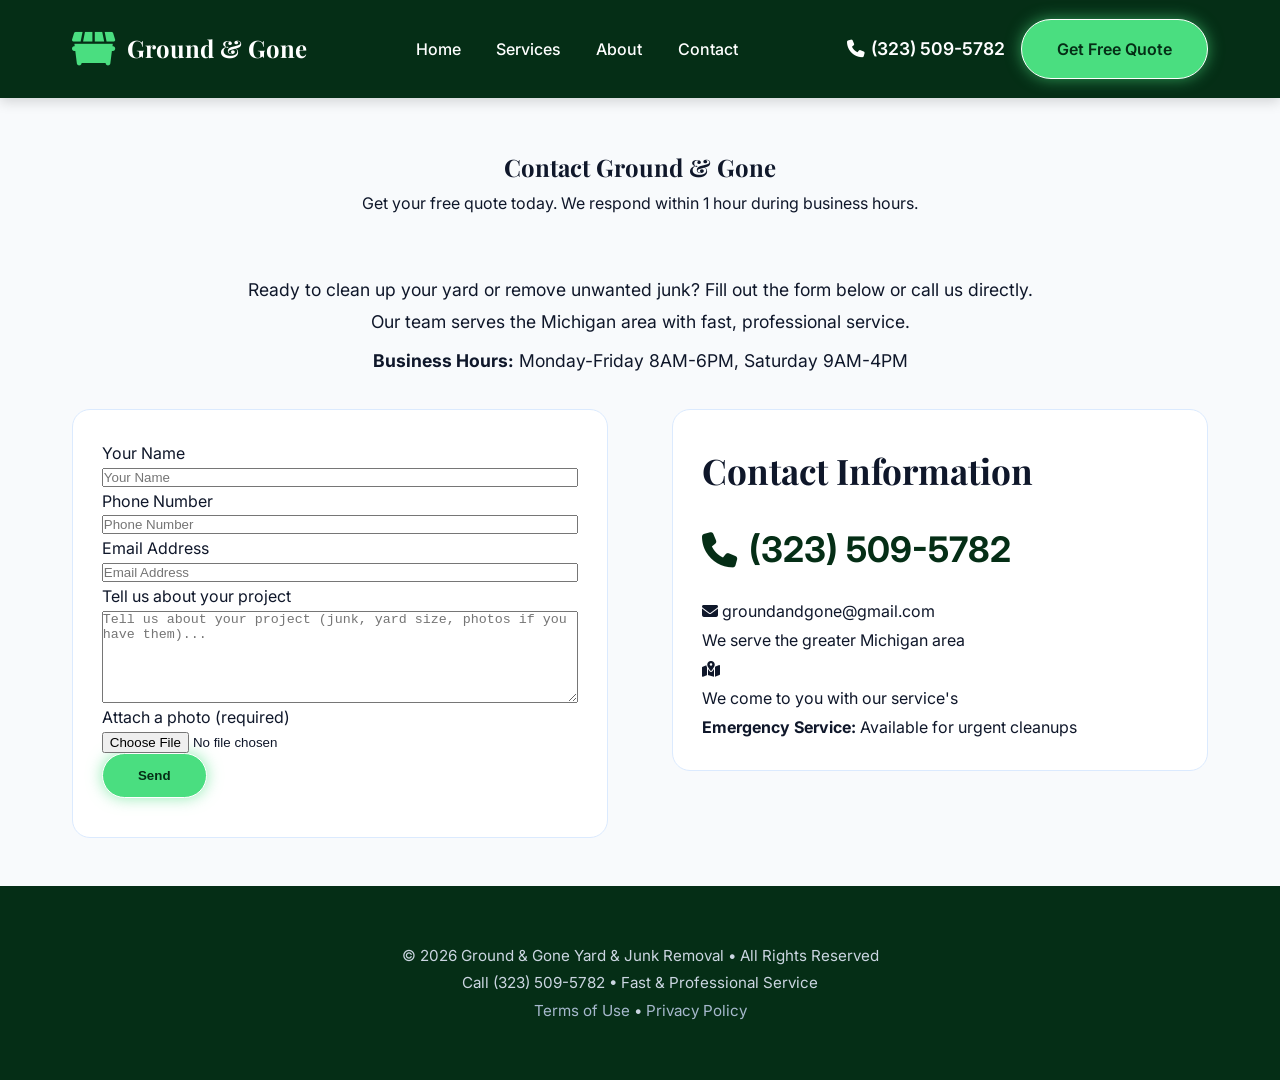
==== contact.html @ e6fae349 "Add contact, privacy, terms pages, and secure form handling Created contact for user inquiries and s" ====
<!DOCTYPE html>
<html lang="en">
<head>
    <meta charset="UTF-8">
    <meta name="viewport" content="width=device-width, initial-scale=1.0">
    <meta name="description" content="Contact Ground & Gone for yard cleanup and junk removal services. Get a free quote today.">
    <title>Ground & Gone | Contact Us</title>    <link rel="icon" href="assets/grounds-and-gone-logo2.png" type="image/png">
    <link rel="alternate icon" href="assets/website-logo.png" type="image/png">    <link rel="stylesheet" href="style.css">
    <link rel="stylesheet" href="https://cdnjs.cloudflare.com/ajax/libs/font-awesome/6.5.1/css/all.min.css">
    <link href="https://fonts.googleapis.com/css2?family=Inter:wght@400;500;600&amp;family=Playfair+Display:wght@700&amp;display=swap" rel="stylesheet">
    <script src="https://www.google.com/recaptcha/api.js" async defer></script>
</head>
<body>
    <a class="skip-link" href="#main-content">Skip to main content</a>
    <nav class="navbar" aria-label="Primary">
        <div class="nav-container">
            <div class="logo">
                <i class="fas fa-dumpster" aria-hidden="true"></i>
                <h1>Ground &amp; Gone</h1>
            </div>
            <ul class="nav-menu" role="menubar">
                <li role="none"><a role="menuitem" href="index.html">Home</a></li>
                <li role="none"><a role="menuitem" href="index.html#services">Services</a></li>
                <li role="none"><a role="menuitem" href="index.html#about">About</a></li>
                <li role="none"><a role="menuitem" href="#main-content">Contact</a></li>
            </ul>
            <div class="nav-contact">
                <a href="tel:3235095782" class="phone"><i class="fas fa-phone"></i> (323) 509-5782</a>
                <a href="#main-content" class="btn-primary">Get Free Quote</a>
            </div>
            <div class="hamburger">
                <i class="fas fa-bars"></i>
            </div>
        </div>
    </nav>

    <section id="main-content" class="contact-page">
        <div class="container">
            <div class="section-header">
                <h1>Contact Ground &amp; Gone</h1>
                <p>Get your free quote today. We respond within 1 hour during business hours.</p>
            </div>
            <div class="contact-intro">
                <p>Ready to clean up your yard or remove unwanted junk? Fill out the form below or call us directly. Our team serves the Michigan area with fast, professional service.</p>
                <p><strong>Business Hours:</strong> Monday-Friday 8AM-6PM, Saturday 9AM-4PM</p>
            </div>
            <div class="contact-content">
                <form id="contact-form" action="https://formspree.io/f/mreokvlj" method="POST" enctype="multipart/form-data" novalidate data-recaptcha="true">
                    <input type="text" name="_gotcha" style="display:none;">
                    <label for="name">Your Name</label>
                    <input name="name" id="name" type="text" placeholder="Your Name" required>

                    <label for="phone">Phone Number</label>
                    <input name="phone" id="phone" type="tel" placeholder="Phone Number" pattern="^[0-9\s\-\(\)+]{10,20}$" required title="Enter a valid phone number">

                    <label for="email">Email Address</label>
                    <input name="email" id="email" type="email" placeholder="Email Address" required>

                    <label for="details">Tell us about your project</label>
                    <textarea name="message" id="details" placeholder="Tell us about your project (junk, yard size, photos if you have them)..." rows="6"></textarea>

                    <label for="photo">Attach a photo (required)</label>
                    <input type="file" name="photo" id="photo" accept="image/jpeg,image/png,image/gif,image/webp" required>

                    <div class="g-recaptcha" data-sitekey="6LfZWqosAAAAADgUbASi_qxJi1qk0Qb4I_Vs6cfK"></div>

                    <button type="submit" class="btn-primary large">Send</button>
                </form>
                <div class="contact-info">
                    <h2>Contact Information</h2>
                    <a href="tel:3235095782" class="big-phone"><i class="fas fa-phone"></i> (323) 509-5782</a>
                    <p><i class="fas fa-envelope"></i> groundandgone@gmail.com</p>
                    <p>We serve the greater Michigan area</p>
                    <div class="map-placeholder">
                        <i class="fas fa-map-marked-alt"></i>
                        <p>We come to you with our service's</p>
                    </div>                    <p><strong>Emergency Service:</strong> Available for urgent cleanups</p>                </div>
            </div>
        </div>
    </section>

    <footer>
        <div class="container">
            <p>&copy; 2026 Ground &amp; Gone Yard &amp; Junk Removal • All Rights Reserved</p>
            <p>Call (323) 509-5782 • Fast &amp; Professional Service</p>
            <p><a href="terms.html">Terms of Use</a> • <a href="privacy.html">Privacy Policy</a></p>
        </div>
    </footer>

    <script>
        const hamburger = document.querySelector('.hamburger');
        const navMenu = document.querySelector('.nav-menu');
        hamburger.addEventListener('click', () => {
            navMenu.classList.toggle('active');
            hamburger.querySelector('i').classList.toggle('fa-times');
            hamburger.querySelector('i').classList.toggle('fa-bars');
        });

        const form = document.getElementById('contact-form');
        const feedback = document.createElement('p');
        feedback.className = 'form-feedback';
        form.appendChild(feedback);

        form.addEventListener('submit', function(e) {
            const name = this.querySelector('#name').value.trim();
            const phone = this.querySelector('#phone').value.trim();
            const email = this.querySelector('#email').value.trim();
            const photo = this.querySelector('#photo').files[0];
            const phoneRegex = /^[0-9\s\-\(\)+]{10,20}$/;
            const emailRegex = /^[^\s@]+@[^\s@]+\.[^\s@]+$/;

            if (!name) {
                e.preventDefault();
                feedback.textContent = 'Please enter your name.';
                feedback.style.color = '#dc2626';
                return;
            }

            if (!phone || !phoneRegex.test(phone)) {
                e.preventDefault();
                feedback.textContent = 'Please enter a valid phone number (10-20 characters).';
                feedback.style.color = '#dc2626';
                return;
            }

            if (!email || !emailRegex.test(email)) {
                e.preventDefault();
                feedback.textContent = 'Please enter a valid email address.';
                feedback.style.color = '#dc2626';
                return;
            }

            if (!photo) {
                e.preventDefault();
                feedback.textContent = 'Please attach an image file.';
                feedback.style.color = '#dc2626';
                return;
            }

            const allowedMime = ['image/jpeg', 'image/png', 'image/gif', 'image/webp'];
            if (!allowedMime.includes(photo.type)) {
                e.preventDefault();
                feedback.textContent = 'Please upload a valid image file (jpg, png, gif, webp).';
                feedback.style.color = '#dc2626';
                return;
            }

            if (photo.size > 5 * 1024 * 1024) {
                e.preventDefault();
                feedback.textContent = 'Image size must be 5MB or less.';
                feedback.style.color = '#dc2626';
                return;
            }

            feedback.textContent = 'Sending request…';
            feedback.style.color = '#16a34a';
        });

        const params = new URLSearchParams(window.location.search);
        if (params.get('status') === 'success') {
            feedback.textContent = 'Request sent successfully! We will call you within 1 hour.';
            feedback.style.color = '#16a34a';
            form.reset();
        } else if (params.get('status') === 'error') {
            feedback.textContent = 'Something went wrong. Please try again or call (323) 509-5782.';
            feedback.style.color = '#dc2626';
        }
    </script>
</body>
</html>
---- style.css ----
:root {
    --brand-dark: #052e16;
    --brand-green: #4ade80;
    --brand-light: #f8fafc;
    --text: #0f172a;
    --muted: #64748b;
    --card: #ffffff;
    --radius: 18px;
    scroll-behavior: smooth;
}

* {
    margin: 0;
    padding: 0;
    box-sizing: border-box;
}

html {
    font-size: 16px;
}

body {
    font-family: 'Inter', system-ui, sans-serif;
    color: var(--text);
    background: #eff6ff;
    line-height: 1.8;
}

h1, h2, h3 {
    font-family: 'Playfair Display', serif;
}

a {
    color: inherit;
}

a:focus-visible,
button:focus-visible,
input:focus-visible,
textarea:focus-visible {
    outline: 3px solid #22c55e;
    outline-offset: 2px;
}

.skip-link {
    position: absolute;
    top: -100px;
    left: 12px;
    background: #ffffff;
    color: #052e16;
    border: 1px solid var(--brand-dark);
    padding: 0.5rem .75rem;
    z-index: 999;
    transition: top 0.25s ease;
}

.skip-link:focus {
    top: 12px;
}


.navbar {
    background: #052e16;
    color: white;
    padding: 1.2rem 0;
    position: sticky;
    top: 0;
    z-index: 100;
    box-shadow: 0 4px 12px rgba(0, 0, 0, 0.15);
}

.nav-container {
    max-width: 1200px;
    margin: 0 auto;
    padding: 0 2rem;
    display: flex;
    align-items: center;
    justify-content: space-between;
}

.logo {
    display: flex;
    align-items: center;
    gap: 12px;
}

.logo i {
    font-size: 2.4rem;
    color: #4ade80;
}

.logo h2 {
    color: #4ade80;
    font-size: 2.1rem;
    font-weight: 700;
    letter-spacing: -1px;
}

.nav-menu {
    display: flex;
    list-style: none;
    gap: 2.2rem;
}

.nav-menu a {
    color: white;
    text-decoration: none;
    font-weight: 500;
    transition: color 0.3s;
}

.nav-menu a:hover {
    color: #4ade80;
}

.nav-contact {
    display: flex;
    align-items: center;
    gap: 1rem;
}

.hamburger {
    display: none;
    color: #ffffff;
    background: rgba(255,255,255,0.08);
    border-radius: 50px;
    padding: 0.7rem;
    cursor: pointer;
}

.hamburger i {
    font-size: 1.25rem;
}

.phone {
    color: white;
    text-decoration: none;
    font-weight: 600;
    display: flex;
    align-items: center;
    gap: 6px;
    font-size: 1.1rem;
}

.btn-primary {
    background: #4ade80;
    color: #052e16;
    padding: 0.9rem 2.2rem;
    border-radius: 50px;
    text-decoration: none;
    font-weight: 600;
    transition: all 0.3s ease;
}

.btn-primary:hover {
    background: #22c55e;
    transform: translateY(-3px);
    box-shadow: 0 10px 20px rgba(74, 222, 128, 0.4);
}

.hero {
    background: linear-gradient(135deg, #0b3d12, #134e2a);
    height: 80vh;
    min-height: 520px;
    display: flex;
    align-items: center;
    color: white;
    background-attachment: fixed;
}

.hero-content {
    max-width: 1200px;
    margin: 0 auto;
    padding: 0 2rem;
}

.hero h1 {
    font-size: 4.5rem;
    line-height: 1.05;
    margin-bottom: 1rem;
}

.hero h1 span {
    color: #4ade80;
}

.tagline {
    font-size: 1.6rem;
    margin-bottom: 2.8rem;
    max-width: 620px;
}

.hero-buttons {
    display: flex;
    gap: 1.2rem;
    flex-wrap: wrap;
}

.btn-secondary {
    background: transparent;
    color: white;
    border: 3px solid white;
    padding: 0.85rem 2rem;
    border-radius: 50px;
    text-decoration: none;
    display: flex;
    align-items: center;
    gap: 10px;
    font-weight: 600;
    font-size: 1.15rem;
    transition: all 0.3s;
}

.btn-secondary:hover {
    background: rgba(255,255,255,0.2);
    transform: scale(1.05);
}

.trust-badges {
    margin-top: 3rem;
    font-size: 1.15rem;
    opacity: 0.95;
    display: flex;
    align-items: center;
    gap: 12px;
}

/* SECTIONS */
.container {
    max-width: 1200px;
    margin: 0 auto;
    padding: 0 2rem;
}

.section-header {
    text-align: center;
    margin-bottom: 3.5rem;
}

.section-header h2 {
    font-size: 2.8rem;
    color: #052e16;
}

.services {
    padding: 3rem 0;
    background: #f8fafc;
}



/* 2000s vibe layer */
body {
    background: #eff6ff;
}

.hero {
    background-image: linear-gradient(110deg, rgba(34, 197, 94, 0.7), rgba(37, 99, 235, 0.7)), url('assets/grounds-and-gone-logo.png');
    background-size: cover;
    background-position: center center;
}







.btn-primary {
    border: 1px solid #fff;
    box-shadow: 0 0 15px rgba(74, 222, 128, 0.6);
}

.services-grid {
    display: grid;
    grid-template-columns: repeat(auto-fit, minmax(280px, 1fr));
    gap: 2.2rem;
}

.service-card {
    background: white;
    padding: 2.8rem 2rem;
    border-radius: 20px;
    box-shadow: 0 10px 30px -5px rgb(0 0 0 / 0.1);
    text-align: center;
    transition: all 0.4s ease;
}

.service-card:hover {
    transform: translateY(-12px);
    box-shadow: 0 25px 40px -10px rgb(0 0 0 / 0.15);
}

.service-card i {
    font-size: 3.8rem;
    color: #166534;
    margin-bottom: 1.8rem;
}

.service-card h3 {
    margin-bottom: 1.2rem;
    color: #052e16;
    font-size: 1.4rem;
}

/* Service Animations */
@keyframes window-wipe {
    0%, 100% { transform: translateX(0); }
    25% { transform: translateX(-10px); }
    50% { transform: translateX(10px); }
    75% { transform: translateX(-5px); }
}

@keyframes trash-shake {
    0%, 100% { transform: rotate(0deg); }
    25% { transform: rotate(-5deg); }
    50% { transform: rotate(5deg); }
    75% { transform: rotate(-2deg); }
}

.window-cleaning i {
    animation: window-wipe 3s ease-in-out infinite;
}

.trash-bin-cleaning i {
    animation: trash-shake 2s ease-in-out infinite;
}

/* ABOUT */
.about {
    padding: 3rem 0;
    background: white;
}

.about-grid {
    display: grid;
    grid-template-columns: 1fr 1fr;
    gap: 5rem;
    align-items: center;
}

.about-text ul {
    list-style: none;
    margin-bottom: 2.5rem;
}

.about-text li {
    display: flex;
    align-items: center;
    gap: 14px;
    margin-bottom: 1.2rem;
    font-size: 1.1rem;
}

.about-image img {
    width: 100%;
    border-radius: 24px;
    box-shadow: 30px 30px 0 -10px #4ade80;
}

/* CONTACT */
.contact {
    padding: 6rem 0;
    background: #f8fafc;
}

.contact-grid {
    display: grid;
    grid-template-columns: 1fr 1fr;
    gap: 5rem;
}

.contact input,
.contact textarea,
.contact input[type="file"] {
    width: 100%;
    padding: 0.9rem 1.2rem;
    margin-bottom: 1.2rem;
    border: 2px solid #e2e8f0;
    border-radius: 12px;
    font-size: 1rem;
    transition: border 0.3s, box-shadow 0.3s;
    background: #ffffff;
}

.contact input:focus,
.contact textarea:focus {
    border-color: #4ade80;
    outline: none;
    box-shadow: 0 0 0 3px rgba(74, 222, 128, 0.1);
}

.contact label {
    display: block;
    margin-bottom: 0.5rem;
    color: #334155;
    font-weight: 700;
    font-size: 1.1rem;
}

.contact form {
    max-width: 540px;
}

.contact input:focus,
.contact textarea:focus {
    border-color: #4ade80;
    outline: none;
}

.form-feedback {
    margin-top: 0.6rem;
    font-size: 0.95rem;
    font-weight: 600;
}

.big-phone {
    font-size: 2.2rem;
    font-weight: 700;
    color: #052e16;
    text-decoration: none;
    display: flex;
    align-items: center;
    gap: 12px;
    margin: 1rem 0;
}

.big-phone:hover {
    color: #166534;
}

.legal {
    padding: 4.5rem 0;
    background: #ffffff;
}

.legal .section-header h2,
.legal .section-header p {
    margin-bottom: 0.75rem;
}

.legal-grid {
    display: grid;
    grid-template-columns: repeat(auto-fit, minmax(280px, 1fr));
    gap: 1.6rem;
}

.policy-card {
    background: var(--card);
    border: 1px solid #e2e8f0;
    border-radius: var(--radius);
    padding: 1.85rem;
    box-shadow: 0 12px 26px rgba(15, 23, 42, 0.08);
}

.policy-card h3 {
    margin-bottom: 0.9rem;
    color: var(--brand-dark);
}

.policy-card p {
    color: var(--muted);
    margin-bottom: 0.7rem;
}

.policy-card ul {
    margin: 0.8rem 0 0.8rem 1rem;
    color: var(--text);
}

.policy-card li {
    margin-bottom: 0.5rem;
}

footer {
    background: var(--brand-dark);
    color: #cbd5e1;
    text-align: center;
    padding: 3.5rem 0;
    font-size: 0.95rem;
}

footer a {
    color: #a7b9cd;
    text-decoration: none;
    transition: color 0.2s ease;
}

footer a:hover {
    color: #ffffff;
}

.footer-note {
    margin-top: 0.35rem;
    color: #94a3b8;
    font-size: 0.9rem;
}

.mini-header {
    background: #f8fafc;
    border-bottom: 1px solid #cbd5e1;
    padding: 1.2rem 0;
}

.mini-header .back-link {
    color: #166534;
    font-weight: 600;
    text-decoration: none;
}

.content-section {
    padding: 3rem 0 4rem;
}

.content-section h2 {
    margin-top: 1.8rem;
    color: #052e16;
}

.content-section p,
.content-section ul {
    margin-top: 0.8rem;
    color: #475569;
}

.content-section ul {
    list-style-position: inside;
}

/* CONTACT PAGE */
.contact-page {
    padding: 3rem 0;
    background: #f8fafc;
}

.contact-intro {
    text-align: center;
    margin-bottom: 2rem;
    max-width: 800px;
    margin-left: auto;
    margin-right: auto;
}

.contact-intro p {
    margin-bottom: 0.5rem;
    font-size: 1.1rem;
}

.contact-content {
    display: grid;
    grid-template-columns: 1fr 1fr;
    gap: 4rem;
    align-items: start;
}

.contact-content h2 {
    font-size: 2.2rem;
    margin-bottom: 1rem;
}

.contact-page form,
.contact-page .contact-info {
    background: #ffffff;
    border: 1px solid #dbeafe;
    border-radius: 18px;
    padding: 1.8rem;
}

.contact-page form {
    max-width: 100%;
}

.contact-page label,
.contact-page input,
.contact-page textarea {
    width: 100%;
}

/* make sure each field is on its own line */
.contact-page input,
.contact-page textarea,
.contact-page button {
    display: block;
}

.contact-page .contact-info h2 {
    margin-top: 0;
}

/* MOBILE RESPONSIVE */
@media (max-width: 768px) {
    .nav-menu {
        position: absolute;
        top: 100%;
        left: 0;
        right: 0;
        background: #052e16;
        flex-direction: column;
        padding: 2rem;
        gap: 1.8rem;
        display: none;
        box-shadow: 0 15px 20px rgba(0, 0, 0, 0.25);
        z-index: 99;
    }
    
    .nav-menu.active {
        display: flex;
    }

    .nav-contact {
        display: none;
    }

    .hamburger {
        display: block;
    }
    
    .hero {
        min-height: 500px;
        height: 80vh;
    }
    
    .hero h1 {
        font-size: 3rem;
    }
    
    .tagline {
        font-size: 1.3rem;
        margin-bottom: 2rem;
    }
    
    .section-header h2 {
        font-size: 2.2rem;
    }
    
    .about-grid,
    .contact-content {
        grid-template-columns: 1fr;
        gap: 3rem;
    }
    
    .hero-buttons {
        flex-direction: column;
    }
    
    .logo h2 {
        font-size: 1.8rem;
    }
    
    .services {
        padding: 3rem 0;
    }
    
    .about {
        padding: 3rem 0;
    }
    
    .contact-page {
        padding: 2rem 0;
    }
}

@media (max-width: 480px) {
    .hero h1 {
        font-size: 2.2rem;
    }
    
    .tagline {
        font-size: 1rem;
    }
    
    .section-header h2 {
        font-size: 1.8rem;
    }
    
    .service-card {
        padding: 1.8rem 1.2rem;
    }
    
    .service-card i {
        font-size: 2.8rem;
    }
    
    .btn-primary {
        padding: 0.75rem 1.6rem;
        font-size: 0.95rem;
    }
    
    .btn-secondary {
        padding: 0.65rem 1.2rem;
        font-size: 0.95rem;
    }
    
    .nav-container {
        padding: 0 0.8rem;
    }
    
    .container {
        padding: 0 0.8rem;
    }

    .contact-content {
        grid-template-columns: 1fr;
        gap: 2rem;
    }
    
    .contact-page form,
    .contact-page .contact-info {
        padding: 1.2rem;
    }
}
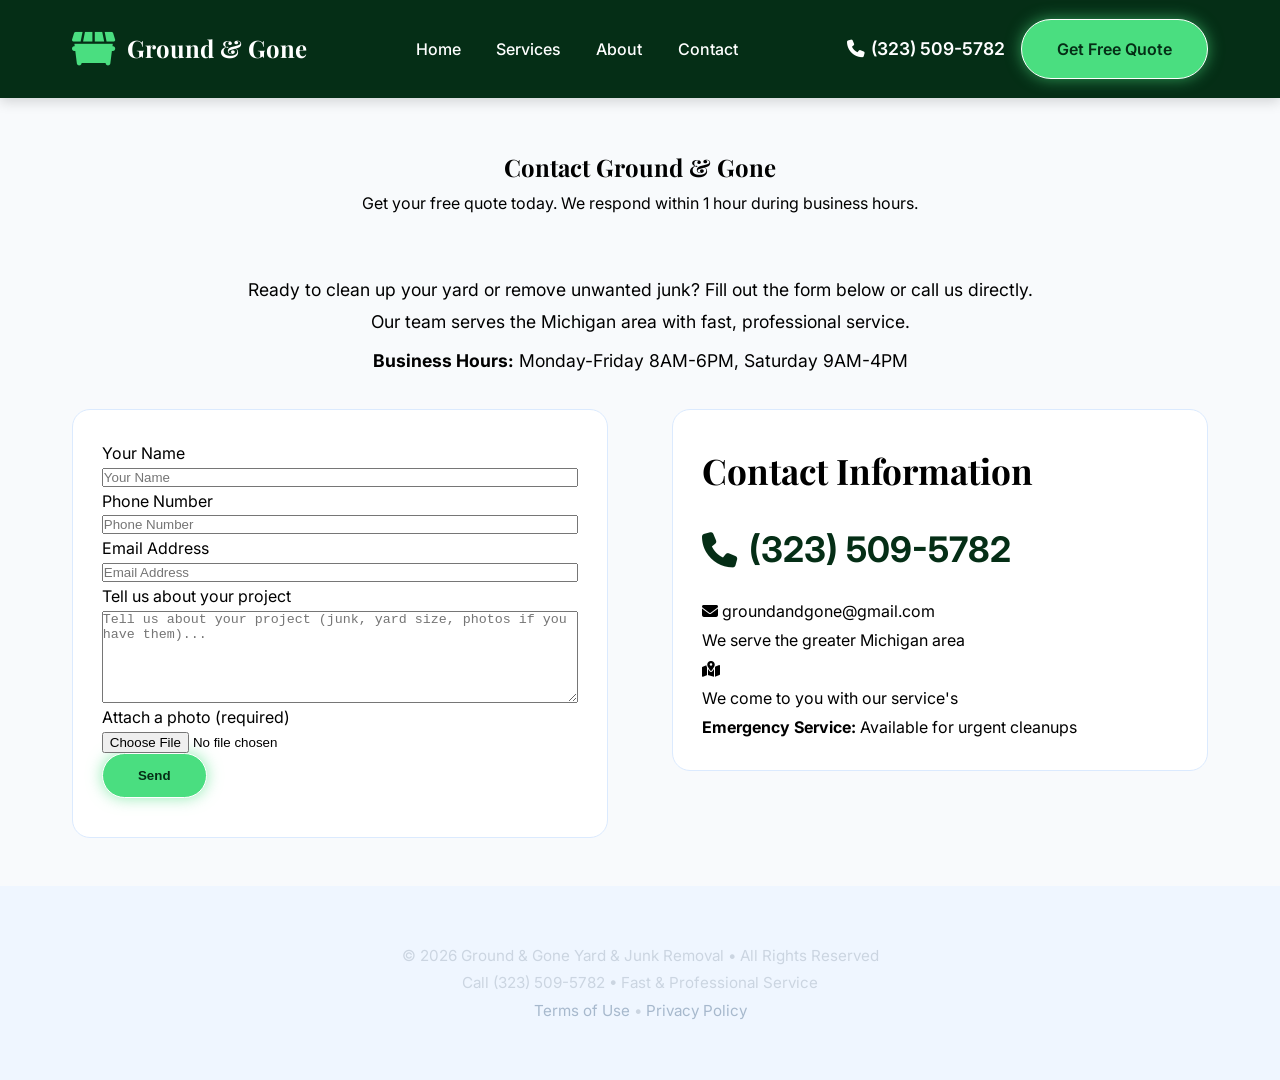
==== commit 61c8a5f7: "asd" ====
--- a/contact.html
+++ b/contact.html
@@ -8,7 +8,6 @@
     <link rel="alternate icon" href="assets/website-logo.png" type="image/png">    <link rel="stylesheet" href="style.css">
     <link rel="stylesheet" href="https://cdnjs.cloudflare.com/ajax/libs/font-awesome/6.5.1/css/all.min.css">
     <link href="https://fonts.googleapis.com/css2?family=Inter:wght@400;500;600&amp;family=Playfair+Display:wght@700&amp;display=swap" rel="stylesheet">
-    <script src="https://www.google.com/recaptcha/api.js" async defer></script>
 </head>
 <body>
     <a class="skip-link" href="#main-content">Skip to main content</a>
@@ -61,8 +60,6 @@
 
                     <label for="photo">Attach a photo (required)</label>
                     <input type="file" name="photo" id="photo" accept="image/jpeg,image/png,image/gif,image/webp" required>
-
-                    <div class="g-recaptcha" data-sitekey="6LfZWqosAAAAADgUbASi_qxJi1qk0Qb4I_Vs6cfK"></div>
 
                     <button type="submit" class="btn-primary large">Send</button>
                 </form>
--- a/style.css
+++ b/style.css
@@ -1,3 +1,4 @@
+<<<<<<< HEAD
 :root {
     --brand-dark: #052e16;
     --brand-green: #4ade80;
@@ -709,3 +710,6 @@
         padding: 1.2rem;
     }
 }
+=======
+
+>>>>>>> fb5d2884806ee91c6f04b474c57277d9305e0f24
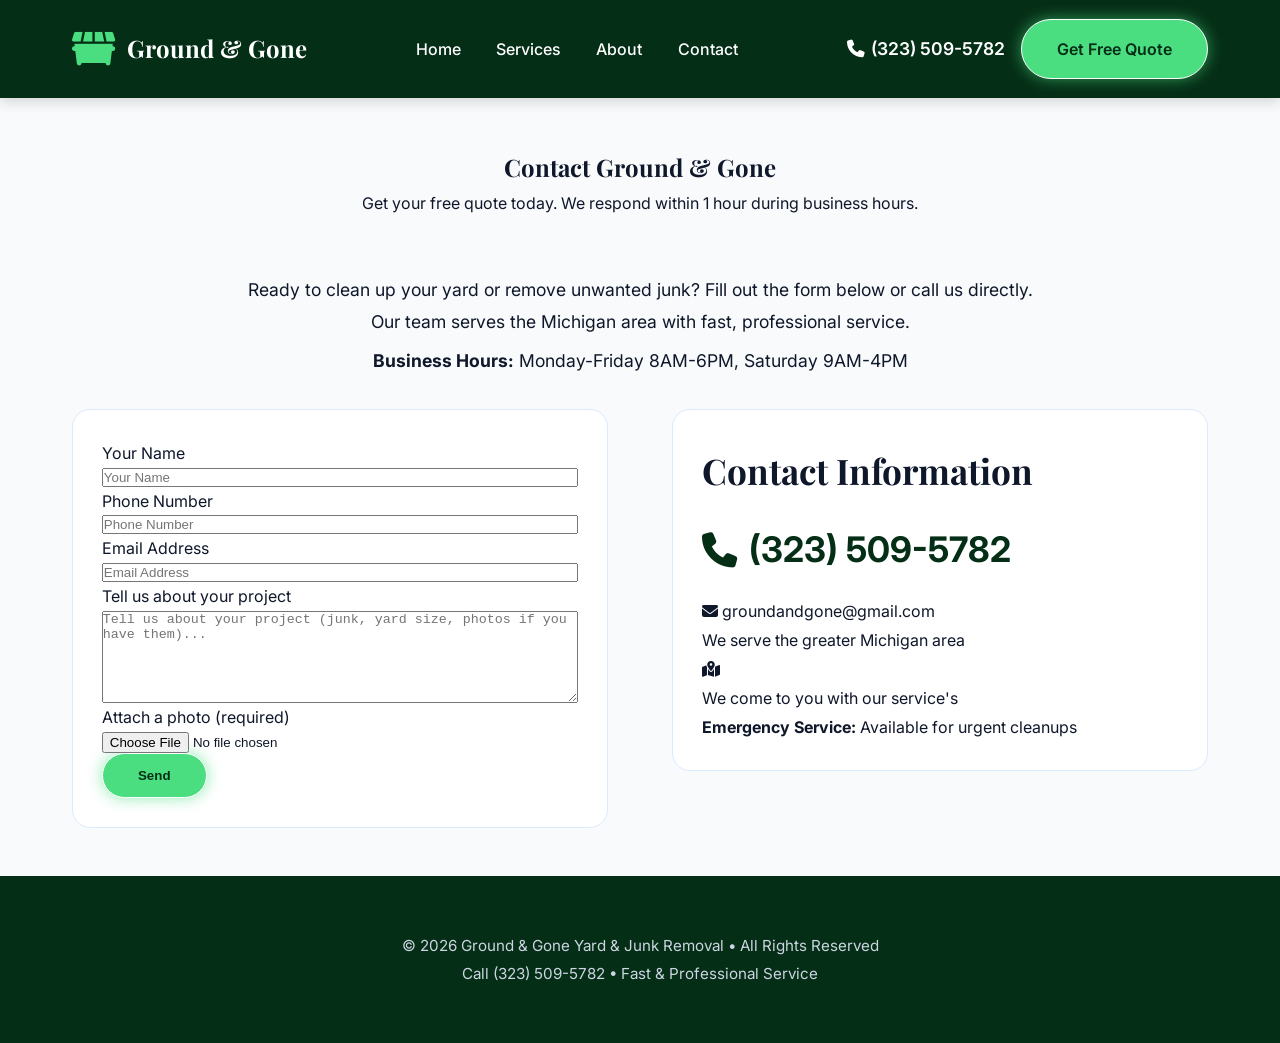
==== commit ded374aa: "aa" ====
--- a/contact.html
+++ b/contact.html
@@ -44,7 +44,7 @@
                 <p><strong>Business Hours:</strong> Monday-Friday 8AM-6PM, Saturday 9AM-4PM</p>
             </div>
             <div class="contact-content">
-                <form id="contact-form" action="https://formspree.io/f/mreokvlj" method="POST" enctype="multipart/form-data" novalidate data-recaptcha="true">
+                <form id="contact-form" action="https://formspree.io/f/mreokvlj" method="POST" enctype="multipart/form-data" novalidate>
                     <input type="text" name="_gotcha" style="display:none;">
                     <label for="name">Your Name</label>
                     <input name="name" id="name" type="text" placeholder="Your Name" required>
@@ -60,6 +60,7 @@
 
                     <label for="photo">Attach a photo (required)</label>
                     <input type="file" name="photo" id="photo" accept="image/jpeg,image/png,image/gif,image/webp" required>
+
 
                     <button type="submit" class="btn-primary large">Send</button>
                 </form>
@@ -80,7 +81,6 @@
         <div class="container">
             <p>&copy; 2026 Ground &amp; Gone Yard &amp; Junk Removal • All Rights Reserved</p>
             <p>Call (323) 509-5782 • Fast &amp; Professional Service</p>
-            <p><a href="terms.html">Terms of Use</a> • <a href="privacy.html">Privacy Policy</a></p>
         </div>
     </footer>
 
@@ -92,76 +92,6 @@
             hamburger.querySelector('i').classList.toggle('fa-times');
             hamburger.querySelector('i').classList.toggle('fa-bars');
         });
-
-        const form = document.getElementById('contact-form');
-        const feedback = document.createElement('p');
-        feedback.className = 'form-feedback';
-        form.appendChild(feedback);
-
-        form.addEventListener('submit', function(e) {
-            const name = this.querySelector('#name').value.trim();
-            const phone = this.querySelector('#phone').value.trim();
-            const email = this.querySelector('#email').value.trim();
-            const photo = this.querySelector('#photo').files[0];
-            const phoneRegex = /^[0-9\s\-\(\)+]{10,20}$/;
-            const emailRegex = /^[^\s@]+@[^\s@]+\.[^\s@]+$/;
-
-            if (!name) {
-                e.preventDefault();
-                feedback.textContent = 'Please enter your name.';
-                feedback.style.color = '#dc2626';
-                return;
-            }
-
-            if (!phone || !phoneRegex.test(phone)) {
-                e.preventDefault();
-                feedback.textContent = 'Please enter a valid phone number (10-20 characters).';
-                feedback.style.color = '#dc2626';
-                return;
-            }
-
-            if (!email || !emailRegex.test(email)) {
-                e.preventDefault();
-                feedback.textContent = 'Please enter a valid email address.';
-                feedback.style.color = '#dc2626';
-                return;
-            }
-
-            if (!photo) {
-                e.preventDefault();
-                feedback.textContent = 'Please attach an image file.';
-                feedback.style.color = '#dc2626';
-                return;
-            }
-
-            const allowedMime = ['image/jpeg', 'image/png', 'image/gif', 'image/webp'];
-            if (!allowedMime.includes(photo.type)) {
-                e.preventDefault();
-                feedback.textContent = 'Please upload a valid image file (jpg, png, gif, webp).';
-                feedback.style.color = '#dc2626';
-                return;
-            }
-
-            if (photo.size > 5 * 1024 * 1024) {
-                e.preventDefault();
-                feedback.textContent = 'Image size must be 5MB or less.';
-                feedback.style.color = '#dc2626';
-                return;
-            }
-
-            feedback.textContent = 'Sending request…';
-            feedback.style.color = '#16a34a';
-        });
-
-        const params = new URLSearchParams(window.location.search);
-        if (params.get('status') === 'success') {
-            feedback.textContent = 'Request sent successfully! We will call you within 1 hour.';
-            feedback.style.color = '#16a34a';
-            form.reset();
-        } else if (params.get('status') === 'error') {
-            feedback.textContent = 'Something went wrong. Please try again or call (323) 509-5782.';
-            feedback.style.color = '#dc2626';
-        }
     </script>
 </body>
 </html>
--- a/style.css
+++ b/style.css
@@ -1,4 +1,3 @@
-<<<<<<< HEAD
 :root {
     --brand-dark: #052e16;
     --brand-green: #4ade80;
@@ -359,6 +358,84 @@
     box-shadow: 30px 30px 0 -10px #4ade80;
 }
 
+/* GOOGLE REVIEWS */
+.google-reviews {
+    padding: 4rem 0;
+    background: white;
+}
+
+.google-reviews .section-header {
+    text-align: center;
+    margin-bottom: 3rem;
+}
+
+.google-reviews .section-header h2 {
+    color: #052e16;
+    font-size: 2.2rem;
+    margin-bottom: 0.5rem;
+}
+
+.google-reviews .section-header p {
+    color: #64748b;
+    font-size: 1.1rem;
+}
+
+.review-content {
+    display: grid;
+    grid-template-columns: 1fr auto;
+    gap: 3rem;
+    align-items: center;
+    max-width: 1000px;
+    margin: 0 auto;
+}
+
+.google-review-card {
+    background: #f8fafc;
+    padding: 2.5rem;
+    border-radius: 16px;
+    box-shadow: 0 10px 30px -5px rgb(0 0 0 / 0.1);
+    border-left: 4px solid #4ade80;
+}
+
+.google-review-card .stars {
+    color: #fbbf24;
+    margin-bottom: 1.5rem;
+    font-size: 1.2rem;
+}
+
+.google-review-card p {
+    font-size: 1.1rem;
+    line-height: 1.6;
+    color: #334155;
+    margin-bottom: 1.5rem;
+    font-style: italic;
+}
+
+.google-review-card .reviewer {
+    color: #64748b;
+    font-weight: 600;
+    font-size: 0.95rem;
+}
+
+.google-badge {
+    text-align: center;
+}
+
+.google-badge .btn-primary {
+    display: inline-flex;
+    align-items: center;
+    gap: 0.5rem;
+    padding: 1rem 2rem;
+    font-size: 1.1rem;
+    background: #4285f4;
+    border: none;
+    transition: background 0.3s;
+}
+
+.google-badge .btn-primary:hover {
+    background: #3367d6;
+}
+
 /* CONTACT */
 .contact {
     padding: 6rem 0;
@@ -366,9 +443,8 @@
 }
 
 .contact-grid {
-    display: grid;
-    grid-template-columns: 1fr 1fr;
-    gap: 5rem;
+    display: flex;
+    justify-content: center;
 }
 
 .contact input,
@@ -710,6 +786,3 @@
         padding: 1.2rem;
     }
 }
-=======
-
->>>>>>> fb5d2884806ee91c6f04b474c57277d9305e0f24
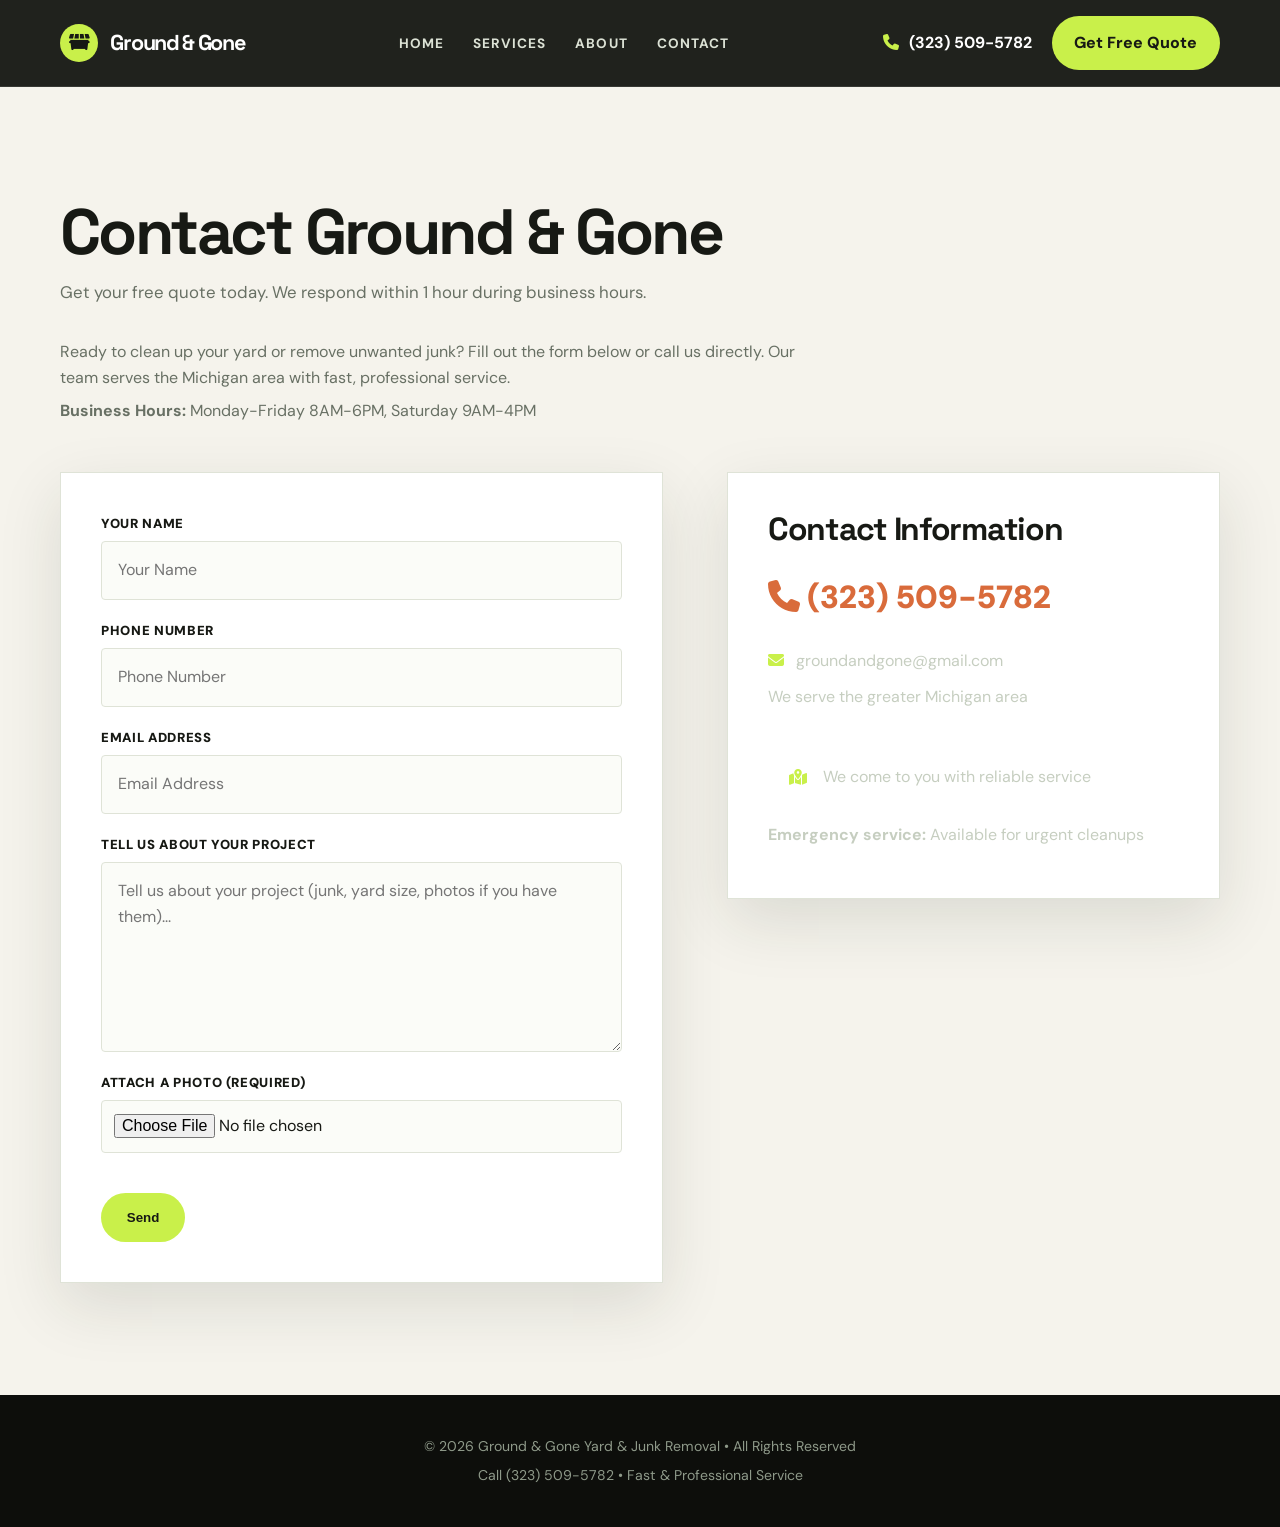
==== commit a3100a93: "Test" ====
--- a/contact.html
+++ b/contact.html
@@ -7,7 +7,8 @@
     <title>Ground & Gone | Contact Us</title>    <link rel="icon" href="assets/grounds-and-gone-logo2.png" type="image/png">
     <link rel="alternate icon" href="assets/website-logo.png" type="image/png">    <link rel="stylesheet" href="style.css">
     <link rel="stylesheet" href="https://cdnjs.cloudflare.com/ajax/libs/font-awesome/6.5.1/css/all.min.css">
-    <link href="https://fonts.googleapis.com/css2?family=Inter:wght@400;500;600&amp;family=Playfair+Display:wght@700&amp;display=swap" rel="stylesheet">
+    <link href="https://fonts.googleapis.com/css2?family=DM+Sans:wght@400;500;700;900&amp;family=Space+Grotesk:wght@500;600;700&amp;display=swap" rel="stylesheet">
+    <script src="https://www.google.com/recaptcha/api.js" async defer></script>
 </head>
 <body>
     <a class="skip-link" href="#main-content">Skip to main content</a>
@@ -61,6 +62,7 @@
                     <label for="photo">Attach a photo (required)</label>
                     <input type="file" name="photo" id="photo" accept="image/jpeg,image/png,image/gif,image/webp" required>
 
+                    <div class="g-recaptcha" data-sitekey="6LetYqosAAAAAO1eb8jZ8bO1PqGU4TnqFWSA-rxP"></div>
 
                     <button type="submit" class="btn-primary large">Send</button>
                 </form>
@@ -71,8 +73,10 @@
                     <p>We serve the greater Michigan area</p>
                     <div class="map-placeholder">
                         <i class="fas fa-map-marked-alt"></i>
-                        <p>We come to you with our service's</p>
-                    </div>                    <p><strong>Emergency Service:</strong> Available for urgent cleanups</p>                </div>
+                        <p>We come to you with reliable service</p>
+                    </div>
+                    <p><strong>Emergency service:</strong> Available for urgent cleanups</p>
+                </div>
             </div>
         </div>
     </section>
@@ -92,6 +96,22 @@
             hamburger.querySelector('i').classList.toggle('fa-times');
             hamburger.querySelector('i').classList.toggle('fa-bars');
         });
+
+        const contactForm = document.getElementById('contact-form');
+        contactForm.addEventListener('submit', (event) => {
+            if (typeof grecaptcha === 'undefined' || !grecaptcha.getResponse()) {
+                event.preventDefault();
+                let feedback = contactForm.querySelector('.form-feedback');
+                if (!feedback) {
+                    feedback = document.createElement('p');
+                    feedback.className = 'form-feedback';
+                    contactForm.appendChild(feedback);
+                }
+                feedback.textContent = 'Please complete the reCAPTCHA check.';
+                feedback.style.color = '#dc2626';
+            }
+        });
+
     </script>
 </body>
 </html>
--- a/style.css
+++ b/style.css
@@ -1,788 +1,149 @@
 :root {
-    --brand-dark: #052e16;
-    --brand-green: #4ade80;
-    --brand-light: #f8fafc;
-    --text: #0f172a;
-    --muted: #64748b;
-    --card: #ffffff;
-    --radius: 18px;
+    --ink: #171914;
+    --muted: #687064;
+    --paper: #f5f3ec;
+    --surface: #ffffff;
+    --line: #dfe3d7;
+    --lime: #c9f04a;
+    --lime-dark: #8eb72b;
+    --moss: #29402a;
+    --rust: #d96b3b;
+    --shadow: 0 22px 60px rgba(31, 45, 25, 0.12);
+    --radius: 4px;
     scroll-behavior: smooth;
 }
 
-* {
-    margin: 0;
-    padding: 0;
-    box-sizing: border-box;
+* { box-sizing: border-box; margin: 0; padding: 0; }
+html { font-size: 16px; }
+body { background: var(--paper); color: var(--ink); font-family: 'DM Sans', sans-serif; line-height: 1.65; }
+h1, h2, h3, .logo h1 { font-family: 'Space Grotesk', sans-serif; line-height: 1.05; }
+h1, h2, h3 { letter-spacing: -0.04em; }
+a { color: inherit; }
+a:focus-visible, button:focus-visible, input:focus-visible, textarea:focus-visible { outline: 3px solid var(--lime); outline-offset: 3px; }
+.skip-link { position: absolute; top: -100px; left: 1rem; z-index: 999; padding: .7rem 1rem; background: var(--lime); color: var(--ink); font-weight: 800; }
+.skip-link:focus { top: 1rem; }
+.container, .nav-container { width: min(1160px, calc(100% - 3rem)); margin-inline: auto; }
+.navbar { position: sticky; top: 0; z-index: 100; padding: 1rem 0; background: rgba(23, 25, 20, .96); color: #fff; border-bottom: 1px solid rgba(255,255,255,.1); backdrop-filter: blur(14px); }
+.nav-container { display: flex; align-items: center; justify-content: space-between; gap: 2rem; }
+.logo { display: flex; align-items: center; gap: .75rem; text-decoration: none; }
+.logo i { display: grid; place-items: center; width: 2.4rem; height: 2.4rem; color: var(--ink); background: var(--lime); border-radius: 50%; font-size: 1.15rem; }
+.logo h1 { color: #fff; font-size: 1.35rem; letter-spacing: -.06em; }
+.nav-menu { display: flex; list-style: none; gap: 1.8rem; }
+.nav-menu a { color: #dce2d5; text-decoration: none; font-size: .85rem; font-weight: 700; letter-spacing: .08em; text-transform: uppercase; transition: color .2s ease; }
+.nav-menu a:hover { color: var(--lime); }
+.nav-contact { display: flex; align-items: center; gap: 1.25rem; }
+.phone { color: #fff; text-decoration: none; font-weight: 700; white-space: nowrap; }
+.phone i { color: var(--lime); margin-right: .35rem; }
+.hamburger { display: none; cursor: pointer; color: #fff; font-size: 1.25rem; }
+.btn-primary, .btn-secondary { display: inline-flex; align-items: center; justify-content: center; gap: .6rem; min-height: 3rem; padding: .8rem 1.35rem; border: 1px solid transparent; border-radius: 999px; text-decoration: none; font-weight: 800; transition: transform .2s ease, background .2s ease, box-shadow .2s ease; }
+.btn-primary { background: var(--lime); color: var(--ink); }
+.btn-primary:hover { background: #dcff6d; box-shadow: 0 10px 24px rgba(201,240,74,.25); transform: translateY(-2px); }
+.btn-secondary { color: #fff; border-color: rgba(255,255,255,.45); }
+.btn-secondary:hover { border-color: var(--lime); color: var(--lime); transform: translateY(-2px); }
+.large { padding: 1rem 1.55rem; }
+.hero { position: relative; min-height: 680px; display: flex; align-items: center; overflow: hidden; color: #fff; background: var(--ink); }
+.hero::before { content: ''; position: absolute; inset: 0; opacity: .22; background: linear-gradient(120deg, transparent 15%, var(--lime) 15.2%, transparent 15.5%, transparent 58%, var(--rust) 58.2%, transparent 58.5%), repeating-linear-gradient(-45deg, rgba(255,255,255,.08) 0 1px, transparent 1px 12px); }
+.hero::after { content: ''; position: absolute; width: 42rem; height: 42rem; right: -11rem; top: -10rem; border: 1px solid rgba(201,240,74,.28); border-radius: 50%; box-shadow: 0 0 0 42px rgba(201,240,74,.06), 0 0 0 84px rgba(201,240,74,.04); }
+.hero-content { position: relative; z-index: 1; width: min(1160px, calc(100% - 3rem)); margin-inline: auto; padding: 6rem 0; }
+.eyebrow { margin-bottom: 1.5rem; color: var(--lime); font-size: .75rem; font-weight: 900; letter-spacing: .18em; text-transform: uppercase; }
+.hero h1 { max-width: 720px; font-size: clamp(3.8rem, 8vw, 7.5rem); text-transform: uppercase; }
+.hero h1 span { color: var(--lime); }
+.tagline { max-width: 550px; margin: 1.6rem 0 2.3rem; color: #d7ddcf; font-size: 1.25rem; }
+.hero-buttons { display: flex; flex-wrap: wrap; gap: .8rem; }
+.trust-badges { display: flex; gap: 1.5rem; margin-top: 3.5rem; color: #b5bdaa; font-size: .9rem; font-weight: 700; }
+.trust-badges i { color: var(--lime); }
+.services, .about, .google-reviews, .contact, .contact-page, .legal { padding: 7rem 0; }
+.services { background: var(--paper); }
+.section-header { margin-bottom: 3rem; }
+.section-header h1, .section-header h2 { color: var(--ink); font-size: clamp(2.4rem, 5vw, 4.2rem); }
+.section-header p { margin-top: .8rem; color: var(--muted); font-size: 1.05rem; }
+.services .section-header { display: flex; align-items: end; justify-content: space-between; gap: 2rem; }
+.services-grid { display: grid; grid-template-columns: repeat(3, 1fr); gap: 1px; background: var(--line); border: 1px solid var(--line); }
+.service-card { min-height: 250px; padding: 2.2rem; background: var(--surface); transition: background .2s ease, transform .2s ease; }
+.service-card:hover { position: relative; z-index: 1; background: var(--lime); transform: translateY(-6px); box-shadow: var(--shadow); }
+.service-card i { display: block; margin-bottom: 2.5rem; color: var(--rust); font-size: 2rem; }
+.service-card:hover i { color: var(--ink); }
+.service-card h3 { margin-bottom: .7rem; font-size: 1.35rem; }
+.service-card p { color: var(--muted); font-size: .95rem; }
+.service-card:hover p { color: var(--ink); }
+.about { background: var(--moss); color: #fff; }
+.about-grid { display: grid; grid-template-columns: 1.05fr .95fr; gap: 6rem; align-items: center; }
+.about-text h2 { color: #fff; font-size: clamp(2.5rem, 5vw, 4.3rem); }
+.about-text ul { list-style: none; margin: 2rem 0; }
+.about-text li { display: flex; gap: .8rem; margin-bottom: .9rem; color: #e2e9d9; }
+.about-text li i { color: var(--lime); margin-top: .4rem; }
+.about-text > p { max-width: 530px; color: #b9c6b1; }
+.about-image { position: relative; }
+.about-image::before { content: 'GROUND / GONE'; position: absolute; top: -1.4rem; right: -1.4rem; z-index: 1; padding: .65rem .8rem; color: var(--ink); background: var(--lime); font-size: .7rem; font-weight: 900; letter-spacing: .1em; transform: rotate(5deg); }
+.about-image img { display: block; width: 100%; max-height: 530px; object-fit: cover; border: 10px solid #fff; box-shadow: 1.5rem 1.5rem 0 var(--lime); }
+.about-image p { color: #b9c6b1 !important; }
+.google-reviews { background: #e9eddf; }
+.review-content { display: grid; grid-template-columns: 1fr auto; gap: 2rem; align-items: center; }
+.google-review-card { max-width: 720px; padding: 2.5rem; background: var(--surface); border-left: 5px solid var(--rust); box-shadow: var(--shadow); }
+.stars { color: var(--rust); letter-spacing: .15em; }
+.google-review-card p { margin: 1.2rem 0; font-family: Georgia, serif; font-size: 1.35rem; line-height: 1.5; }
+.reviewer { color: var(--muted); font-size: .9rem; font-weight: 800; }
+.google-badge .btn-primary { background: var(--ink); color: var(--lime); }
+.google-badge .btn-primary:hover { background: var(--moss); }
+.contact { background: var(--ink); color: #fff; }
+.contact-grid { display: flex; justify-content: center; }
+.contact-info { width: 100%; max-width: 760px; }
+.contact-info h3, .contact-info h2 { margin-bottom: 1rem; color: var(--lime); font-size: 2rem; }
+.contact-info p { margin: .65rem 0; color: #c6cec0; }
+.contact-info p i { width: 1.5rem; color: var(--lime); }
+.map-placeholder { display: flex; align-items: center; gap: 1rem; margin-top: 2rem; padding: 1.25rem; border: 1px solid rgba(255,255,255,.15); color: var(--lime); }
+.map-placeholder p { margin: 0; }
+.contact-page { min-height: calc(100vh - 76px); background: var(--paper); }
+.contact-page .section-header { max-width: 760px; }
+.contact-intro { max-width: 760px; margin: -1rem 0 3rem; color: var(--muted); }
+.contact-intro p { margin-bottom: .4rem; }
+.contact-content { display: grid; grid-template-columns: 1.1fr .9fr; gap: 4rem; align-items: start; }
+.contact-page form, .contact-page .contact-info { padding: 2.5rem; background: var(--surface); border: 1px solid var(--line); box-shadow: var(--shadow); }
+.contact-page form { max-width: none; }
+.contact-page label { display: block; margin: 0 0 .4rem; font-size: .82rem; font-weight: 900; letter-spacing: .05em; text-transform: uppercase; }
+.contact-page input, .contact-page textarea { display: block; width: 100%; margin-bottom: 1.25rem; padding: .95rem 1rem; border: 1px solid var(--line); border-radius: var(--radius); background: #fbfcf8; color: var(--ink); font: inherit; }
+.contact-page input:focus, .contact-page textarea:focus { border-color: var(--lime-dark); outline: none; box-shadow: 0 0 0 3px rgba(142,183,43,.18); }
+.contact-page input[type='file'] { padding: .75rem; }
+.contact-page .g-recaptcha { margin: .25rem 0 1.25rem; overflow: hidden; }
+.contact-page .contact-info h2 { margin-top: 0; color: var(--ink); }
+.big-phone { display: block; margin: 1.5rem 0; color: var(--rust); font-size: 2rem; font-weight: 900; text-decoration: none; }
+.big-phone:hover { color: var(--lime-dark); }
+.legal { min-height: 70vh; background: var(--paper); }
+.content-section { padding-top: 4rem; padding-bottom: 5rem; }
+.content-section h2 { margin-top: 2.5rem; color: var(--moss); font-size: 1.7rem; }
+.content-section p, .content-section ul { max-width: 760px; margin-top: .8rem; color: var(--muted); }
+.content-section ul { padding-left: 1.3rem; }
+.mini-header { padding: 2rem 0; background: var(--ink); color: #fff; }
+.mini-header h1 { margin-top: 1.4rem; color: var(--lime); font-size: clamp(2.5rem, 6vw, 5rem); }
+.back-link { color: var(--lime); font-weight: 800; text-decoration: none; }
+footer { padding: 2.5rem 0; background: #0d0e0b; color: #8e9989; font-size: .88rem; text-align: center; }
+footer p + p { margin-top: .35rem; }
+footer a { color: var(--lime); }
+@media (max-width: 820px) {
+    .nav-menu { position: absolute; top: 100%; left: 0; right: 0; display: none; flex-direction: column; gap: 1.3rem; padding: 1.5rem; background: var(--ink); border-top: 1px solid rgba(255,255,255,.1); }
+    .nav-menu.active { display: flex; }
+    .nav-contact { display: none; }
+    .hamburger { display: block; }
+    .hero { min-height: 620px; }
+    .services-grid { grid-template-columns: repeat(2, 1fr); }
+    .about-grid, .contact-content { grid-template-columns: 1fr; gap: 3.5rem; }
+    .review-content { grid-template-columns: 1fr; }
 }
-
-html {
-    font-size: 16px;
+@media (max-width: 560px) {
+    .container, .nav-container, .hero-content { width: min(100% - 2rem, 1160px); }
+    .navbar { padding: .8rem 0; }
+    .hero { min-height: 590px; }
+    .hero h1 { font-size: clamp(3.3rem, 16vw, 5rem); }
+    .hero-buttons { align-items: stretch; flex-direction: column; }
+    .hero-buttons a { width: 100%; }
+    .trust-badges { display: block; margin-top: 2.5rem; }
+    .trust-badges p { line-height: 2; }
+    .services, .about, .google-reviews, .contact, .contact-page { padding: 4.5rem 0; }
+    .services .section-header { display: block; }
+    .services-grid { grid-template-columns: 1fr; }
+    .service-card { min-height: auto; }
+    .about-image img { box-shadow: .8rem .8rem 0 var(--lime); }
+    .contact-page form, .contact-page .contact-info { padding: 1.4rem; }
+    .google-review-card { padding: 1.5rem; }
 }
-
-body {
-    font-family: 'Inter', system-ui, sans-serif;
-    color: var(--text);
-    background: #eff6ff;
-    line-height: 1.8;
-}
-
-h1, h2, h3 {
-    font-family: 'Playfair Display', serif;
-}
-
-a {
-    color: inherit;
-}
-
-a:focus-visible,
-button:focus-visible,
-input:focus-visible,
-textarea:focus-visible {
-    outline: 3px solid #22c55e;
-    outline-offset: 2px;
-}
-
-.skip-link {
-    position: absolute;
-    top: -100px;
-    left: 12px;
-    background: #ffffff;
-    color: #052e16;
-    border: 1px solid var(--brand-dark);
-    padding: 0.5rem .75rem;
-    z-index: 999;
-    transition: top 0.25s ease;
-}
-
-.skip-link:focus {
-    top: 12px;
-}
-
-
-.navbar {
-    background: #052e16;
-    color: white;
-    padding: 1.2rem 0;
-    position: sticky;
-    top: 0;
-    z-index: 100;
-    box-shadow: 0 4px 12px rgba(0, 0, 0, 0.15);
-}
-
-.nav-container {
-    max-width: 1200px;
-    margin: 0 auto;
-    padding: 0 2rem;
-    display: flex;
-    align-items: center;
-    justify-content: space-between;
-}
-
-.logo {
-    display: flex;
-    align-items: center;
-    gap: 12px;
-}
-
-.logo i {
-    font-size: 2.4rem;
-    color: #4ade80;
-}
-
-.logo h2 {
-    color: #4ade80;
-    font-size: 2.1rem;
-    font-weight: 700;
-    letter-spacing: -1px;
-}
-
-.nav-menu {
-    display: flex;
-    list-style: none;
-    gap: 2.2rem;
-}
-
-.nav-menu a {
-    color: white;
-    text-decoration: none;
-    font-weight: 500;
-    transition: color 0.3s;
-}
-
-.nav-menu a:hover {
-    color: #4ade80;
-}
-
-.nav-contact {
-    display: flex;
-    align-items: center;
-    gap: 1rem;
-}
-
-.hamburger {
-    display: none;
-    color: #ffffff;
-    background: rgba(255,255,255,0.08);
-    border-radius: 50px;
-    padding: 0.7rem;
-    cursor: pointer;
-}
-
-.hamburger i {
-    font-size: 1.25rem;
-}
-
-.phone {
-    color: white;
-    text-decoration: none;
-    font-weight: 600;
-    display: flex;
-    align-items: center;
-    gap: 6px;
-    font-size: 1.1rem;
-}
-
-.btn-primary {
-    background: #4ade80;
-    color: #052e16;
-    padding: 0.9rem 2.2rem;
-    border-radius: 50px;
-    text-decoration: none;
-    font-weight: 600;
-    transition: all 0.3s ease;
-}
-
-.btn-primary:hover {
-    background: #22c55e;
-    transform: translateY(-3px);
-    box-shadow: 0 10px 20px rgba(74, 222, 128, 0.4);
-}
-
-.hero {
-    background: linear-gradient(135deg, #0b3d12, #134e2a);
-    height: 80vh;
-    min-height: 520px;
-    display: flex;
-    align-items: center;
-    color: white;
-    background-attachment: fixed;
-}
-
-.hero-content {
-    max-width: 1200px;
-    margin: 0 auto;
-    padding: 0 2rem;
-}
-
-.hero h1 {
-    font-size: 4.5rem;
-    line-height: 1.05;
-    margin-bottom: 1rem;
-}
-
-.hero h1 span {
-    color: #4ade80;
-}
-
-.tagline {
-    font-size: 1.6rem;
-    margin-bottom: 2.8rem;
-    max-width: 620px;
-}
-
-.hero-buttons {
-    display: flex;
-    gap: 1.2rem;
-    flex-wrap: wrap;
-}
-
-.btn-secondary {
-    background: transparent;
-    color: white;
-    border: 3px solid white;
-    padding: 0.85rem 2rem;
-    border-radius: 50px;
-    text-decoration: none;
-    display: flex;
-    align-items: center;
-    gap: 10px;
-    font-weight: 600;
-    font-size: 1.15rem;
-    transition: all 0.3s;
-}
-
-.btn-secondary:hover {
-    background: rgba(255,255,255,0.2);
-    transform: scale(1.05);
-}
-
-.trust-badges {
-    margin-top: 3rem;
-    font-size: 1.15rem;
-    opacity: 0.95;
-    display: flex;
-    align-items: center;
-    gap: 12px;
-}
-
-/* SECTIONS */
-.container {
-    max-width: 1200px;
-    margin: 0 auto;
-    padding: 0 2rem;
-}
-
-.section-header {
-    text-align: center;
-    margin-bottom: 3.5rem;
-}
-
-.section-header h2 {
-    font-size: 2.8rem;
-    color: #052e16;
-}
-
-.services {
-    padding: 3rem 0;
-    background: #f8fafc;
-}
-
-
-
-/* 2000s vibe layer */
-body {
-    background: #eff6ff;
-}
-
-.hero {
-    background-image: linear-gradient(110deg, rgba(34, 197, 94, 0.7), rgba(37, 99, 235, 0.7)), url('assets/grounds-and-gone-logo.png');
-    background-size: cover;
-    background-position: center center;
-}
-
-
-
-
-
-
-
-.btn-primary {
-    border: 1px solid #fff;
-    box-shadow: 0 0 15px rgba(74, 222, 128, 0.6);
-}
-
-.services-grid {
-    display: grid;
-    grid-template-columns: repeat(auto-fit, minmax(280px, 1fr));
-    gap: 2.2rem;
-}
-
-.service-card {
-    background: white;
-    padding: 2.8rem 2rem;
-    border-radius: 20px;
-    box-shadow: 0 10px 30px -5px rgb(0 0 0 / 0.1);
-    text-align: center;
-    transition: all 0.4s ease;
-}
-
-.service-card:hover {
-    transform: translateY(-12px);
-    box-shadow: 0 25px 40px -10px rgb(0 0 0 / 0.15);
-}
-
-.service-card i {
-    font-size: 3.8rem;
-    color: #166534;
-    margin-bottom: 1.8rem;
-}
-
-.service-card h3 {
-    margin-bottom: 1.2rem;
-    color: #052e16;
-    font-size: 1.4rem;
-}
-
-/* Service Animations */
-@keyframes window-wipe {
-    0%, 100% { transform: translateX(0); }
-    25% { transform: translateX(-10px); }
-    50% { transform: translateX(10px); }
-    75% { transform: translateX(-5px); }
-}
-
-@keyframes trash-shake {
-    0%, 100% { transform: rotate(0deg); }
-    25% { transform: rotate(-5deg); }
-    50% { transform: rotate(5deg); }
-    75% { transform: rotate(-2deg); }
-}
-
-.window-cleaning i {
-    animation: window-wipe 3s ease-in-out infinite;
-}
-
-.trash-bin-cleaning i {
-    animation: trash-shake 2s ease-in-out infinite;
-}
-
-/* ABOUT */
-.about {
-    padding: 3rem 0;
-    background: white;
-}
-
-.about-grid {
-    display: grid;
-    grid-template-columns: 1fr 1fr;
-    gap: 5rem;
-    align-items: center;
-}
-
-.about-text ul {
-    list-style: none;
-    margin-bottom: 2.5rem;
-}
-
-.about-text li {
-    display: flex;
-    align-items: center;
-    gap: 14px;
-    margin-bottom: 1.2rem;
-    font-size: 1.1rem;
-}
-
-.about-image img {
-    width: 100%;
-    border-radius: 24px;
-    box-shadow: 30px 30px 0 -10px #4ade80;
-}
-
-/* GOOGLE REVIEWS */
-.google-reviews {
-    padding: 4rem 0;
-    background: white;
-}
-
-.google-reviews .section-header {
-    text-align: center;
-    margin-bottom: 3rem;
-}
-
-.google-reviews .section-header h2 {
-    color: #052e16;
-    font-size: 2.2rem;
-    margin-bottom: 0.5rem;
-}
-
-.google-reviews .section-header p {
-    color: #64748b;
-    font-size: 1.1rem;
-}
-
-.review-content {
-    display: grid;
-    grid-template-columns: 1fr auto;
-    gap: 3rem;
-    align-items: center;
-    max-width: 1000px;
-    margin: 0 auto;
-}
-
-.google-review-card {
-    background: #f8fafc;
-    padding: 2.5rem;
-    border-radius: 16px;
-    box-shadow: 0 10px 30px -5px rgb(0 0 0 / 0.1);
-    border-left: 4px solid #4ade80;
-}
-
-.google-review-card .stars {
-    color: #fbbf24;
-    margin-bottom: 1.5rem;
-    font-size: 1.2rem;
-}
-
-.google-review-card p {
-    font-size: 1.1rem;
-    line-height: 1.6;
-    color: #334155;
-    margin-bottom: 1.5rem;
-    font-style: italic;
-}
-
-.google-review-card .reviewer {
-    color: #64748b;
-    font-weight: 600;
-    font-size: 0.95rem;
-}
-
-.google-badge {
-    text-align: center;
-}
-
-.google-badge .btn-primary {
-    display: inline-flex;
-    align-items: center;
-    gap: 0.5rem;
-    padding: 1rem 2rem;
-    font-size: 1.1rem;
-    background: #4285f4;
-    border: none;
-    transition: background 0.3s;
-}
-
-.google-badge .btn-primary:hover {
-    background: #3367d6;
-}
-
-/* CONTACT */
-.contact {
-    padding: 6rem 0;
-    background: #f8fafc;
-}
-
-.contact-grid {
-    display: flex;
-    justify-content: center;
-}
-
-.contact input,
-.contact textarea,
-.contact input[type="file"] {
-    width: 100%;
-    padding: 0.9rem 1.2rem;
-    margin-bottom: 1.2rem;
-    border: 2px solid #e2e8f0;
-    border-radius: 12px;
-    font-size: 1rem;
-    transition: border 0.3s, box-shadow 0.3s;
-    background: #ffffff;
-}
-
-.contact input:focus,
-.contact textarea:focus {
-    border-color: #4ade80;
-    outline: none;
-    box-shadow: 0 0 0 3px rgba(74, 222, 128, 0.1);
-}
-
-.contact label {
-    display: block;
-    margin-bottom: 0.5rem;
-    color: #334155;
-    font-weight: 700;
-    font-size: 1.1rem;
-}
-
-.contact form {
-    max-width: 540px;
-}
-
-.contact input:focus,
-.contact textarea:focus {
-    border-color: #4ade80;
-    outline: none;
-}
-
-.form-feedback {
-    margin-top: 0.6rem;
-    font-size: 0.95rem;
-    font-weight: 600;
-}
-
-.big-phone {
-    font-size: 2.2rem;
-    font-weight: 700;
-    color: #052e16;
-    text-decoration: none;
-    display: flex;
-    align-items: center;
-    gap: 12px;
-    margin: 1rem 0;
-}
-
-.big-phone:hover {
-    color: #166534;
-}
-
-.legal {
-    padding: 4.5rem 0;
-    background: #ffffff;
-}
-
-.legal .section-header h2,
-.legal .section-header p {
-    margin-bottom: 0.75rem;
-}
-
-.legal-grid {
-    display: grid;
-    grid-template-columns: repeat(auto-fit, minmax(280px, 1fr));
-    gap: 1.6rem;
-}
-
-.policy-card {
-    background: var(--card);
-    border: 1px solid #e2e8f0;
-    border-radius: var(--radius);
-    padding: 1.85rem;
-    box-shadow: 0 12px 26px rgba(15, 23, 42, 0.08);
-}
-
-.policy-card h3 {
-    margin-bottom: 0.9rem;
-    color: var(--brand-dark);
-}
-
-.policy-card p {
-    color: var(--muted);
-    margin-bottom: 0.7rem;
-}
-
-.policy-card ul {
-    margin: 0.8rem 0 0.8rem 1rem;
-    color: var(--text);
-}
-
-.policy-card li {
-    margin-bottom: 0.5rem;
-}
-
-footer {
-    background: var(--brand-dark);
-    color: #cbd5e1;
-    text-align: center;
-    padding: 3.5rem 0;
-    font-size: 0.95rem;
-}
-
-footer a {
-    color: #a7b9cd;
-    text-decoration: none;
-    transition: color 0.2s ease;
-}
-
-footer a:hover {
-    color: #ffffff;
-}
-
-.footer-note {
-    margin-top: 0.35rem;
-    color: #94a3b8;
-    font-size: 0.9rem;
-}
-
-.mini-header {
-    background: #f8fafc;
-    border-bottom: 1px solid #cbd5e1;
-    padding: 1.2rem 0;
-}
-
-.mini-header .back-link {
-    color: #166534;
-    font-weight: 600;
-    text-decoration: none;
-}
-
-.content-section {
-    padding: 3rem 0 4rem;
-}
-
-.content-section h2 {
-    margin-top: 1.8rem;
-    color: #052e16;
-}
-
-.content-section p,
-.content-section ul {
-    margin-top: 0.8rem;
-    color: #475569;
-}
-
-.content-section ul {
-    list-style-position: inside;
-}
-
-/* CONTACT PAGE */
-.contact-page {
-    padding: 3rem 0;
-    background: #f8fafc;
-}
-
-.contact-intro {
-    text-align: center;
-    margin-bottom: 2rem;
-    max-width: 800px;
-    margin-left: auto;
-    margin-right: auto;
-}
-
-.contact-intro p {
-    margin-bottom: 0.5rem;
-    font-size: 1.1rem;
-}
-
-.contact-content {
-    display: grid;
-    grid-template-columns: 1fr 1fr;
-    gap: 4rem;
-    align-items: start;
-}
-
-.contact-content h2 {
-    font-size: 2.2rem;
-    margin-bottom: 1rem;
-}
-
-.contact-page form,
-.contact-page .contact-info {
-    background: #ffffff;
-    border: 1px solid #dbeafe;
-    border-radius: 18px;
-    padding: 1.8rem;
-}
-
-.contact-page form {
-    max-width: 100%;
-}
-
-.contact-page label,
-.contact-page input,
-.contact-page textarea {
-    width: 100%;
-}
-
-/* make sure each field is on its own line */
-.contact-page input,
-.contact-page textarea,
-.contact-page button {
-    display: block;
-}
-
-.contact-page .contact-info h2 {
-    margin-top: 0;
-}
-
-/* MOBILE RESPONSIVE */
-@media (max-width: 768px) {
-    .nav-menu {
-        position: absolute;
-        top: 100%;
-        left: 0;
-        right: 0;
-        background: #052e16;
-        flex-direction: column;
-        padding: 2rem;
-        gap: 1.8rem;
-        display: none;
-        box-shadow: 0 15px 20px rgba(0, 0, 0, 0.25);
-        z-index: 99;
-    }
-    
-    .nav-menu.active {
-        display: flex;
-    }
-
-    .nav-contact {
-        display: none;
-    }
-
-    .hamburger {
-        display: block;
-    }
-    
-    .hero {
-        min-height: 500px;
-        height: 80vh;
-    }
-    
-    .hero h1 {
-        font-size: 3rem;
-    }
-    
-    .tagline {
-        font-size: 1.3rem;
-        margin-bottom: 2rem;
-    }
-    
-    .section-header h2 {
-        font-size: 2.2rem;
-    }
-    
-    .about-grid,
-    .contact-content {
-        grid-template-columns: 1fr;
-        gap: 3rem;
-    }
-    
-    .hero-buttons {
-        flex-direction: column;
-    }
-    
-    .logo h2 {
-        font-size: 1.8rem;
-    }
-    
-    .services {
-        padding: 3rem 0;
-    }
-    
-    .about {
-        padding: 3rem 0;
-    }
-    
-    .contact-page {
-        padding: 2rem 0;
-    }
-}
-
-@media (max-width: 480px) {
-    .hero h1 {
-        font-size: 2.2rem;
-    }
-    
-    .tagline {
-        font-size: 1rem;
-    }
-    
-    .section-header h2 {
-        font-size: 1.8rem;
-    }
-    
-    .service-card {
-        padding: 1.8rem 1.2rem;
-    }
-    
-    .service-card i {
-        font-size: 2.8rem;
-    }
-    
-    .btn-primary {
-        padding: 0.75rem 1.6rem;
-        font-size: 0.95rem;
-    }
-    
-    .btn-secondary {
-        padding: 0.65rem 1.2rem;
-        font-size: 0.95rem;
-    }
-    
-    .nav-container {
-        padding: 0 0.8rem;
-    }
-    
-    .container {
-        padding: 0 0.8rem;
-    }
-
-    .contact-content {
-        grid-template-columns: 1fr;
-        gap: 2rem;
-    }
-    
-    .contact-page form,
-    .contact-page .contact-info {
-        padding: 1.2rem;
-    }
-}
+@media (prefers-reduced-motion: reduce) { *, *::before, *::after { scroll-behavior: auto !important; transition-duration: .01ms !important; } }
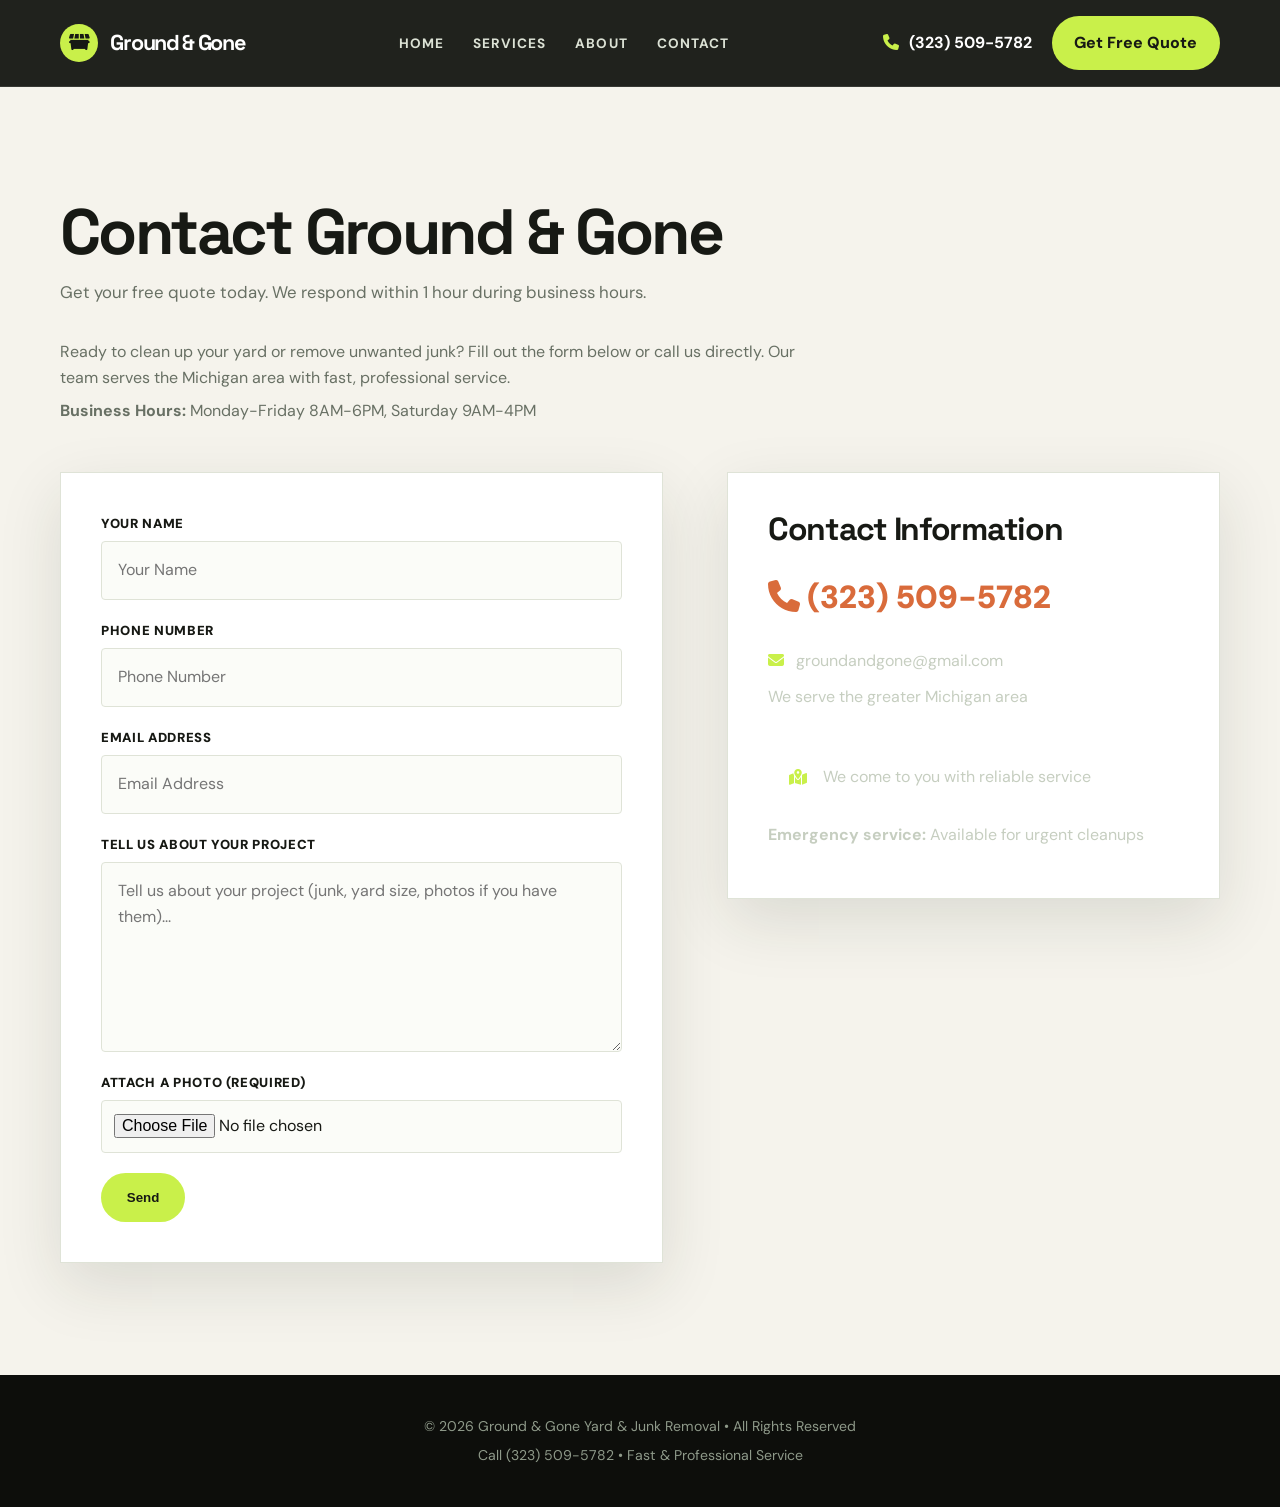
==== commit b135b14e: "updated  reCAPTCHA and added new ui look make website less laggy and over all more smooth" ====
--- a/contact.html
+++ b/contact.html
@@ -8,7 +8,6 @@
     <link rel="alternate icon" href="assets/website-logo.png" type="image/png">    <link rel="stylesheet" href="style.css">
     <link rel="stylesheet" href="https://cdnjs.cloudflare.com/ajax/libs/font-awesome/6.5.1/css/all.min.css">
     <link href="https://fonts.googleapis.com/css2?family=DM+Sans:wght@400;500;700;900&amp;family=Space+Grotesk:wght@500;600;700&amp;display=swap" rel="stylesheet">
-    <script src="https://www.google.com/recaptcha/api.js" async defer></script>
 </head>
 <body>
     <a class="skip-link" href="#main-content">Skip to main content</a>
@@ -62,8 +61,6 @@
                     <label for="photo">Attach a photo (required)</label>
                     <input type="file" name="photo" id="photo" accept="image/jpeg,image/png,image/gif,image/webp" required>
 
-                    <div class="g-recaptcha" data-sitekey="6LetYqosAAAAAO1eb8jZ8bO1PqGU4TnqFWSA-rxP"></div>
-
                     <button type="submit" class="btn-primary large">Send</button>
                 </form>
                 <div class="contact-info">
@@ -97,20 +94,6 @@
             hamburger.querySelector('i').classList.toggle('fa-bars');
         });
 
-        const contactForm = document.getElementById('contact-form');
-        contactForm.addEventListener('submit', (event) => {
-            if (typeof grecaptcha === 'undefined' || !grecaptcha.getResponse()) {
-                event.preventDefault();
-                let feedback = contactForm.querySelector('.form-feedback');
-                if (!feedback) {
-                    feedback = document.createElement('p');
-                    feedback.className = 'form-feedback';
-                    contactForm.appendChild(feedback);
-                }
-                feedback.textContent = 'Please complete the reCAPTCHA check.';
-                feedback.style.color = '#dc2626';
-            }
-        });
 
     </script>
 </body>
--- a/style.css
+++ b/style.css
@@ -104,7 +104,6 @@
 .contact-page input, .contact-page textarea { display: block; width: 100%; margin-bottom: 1.25rem; padding: .95rem 1rem; border: 1px solid var(--line); border-radius: var(--radius); background: #fbfcf8; color: var(--ink); font: inherit; }
 .contact-page input:focus, .contact-page textarea:focus { border-color: var(--lime-dark); outline: none; box-shadow: 0 0 0 3px rgba(142,183,43,.18); }
 .contact-page input[type='file'] { padding: .75rem; }
-.contact-page .g-recaptcha { margin: .25rem 0 1.25rem; overflow: hidden; }
 .contact-page .contact-info h2 { margin-top: 0; color: var(--ink); }
 .big-phone { display: block; margin: 1.5rem 0; color: var(--rust); font-size: 2rem; font-weight: 900; text-decoration: none; }
 .big-phone:hover { color: var(--lime-dark); }
